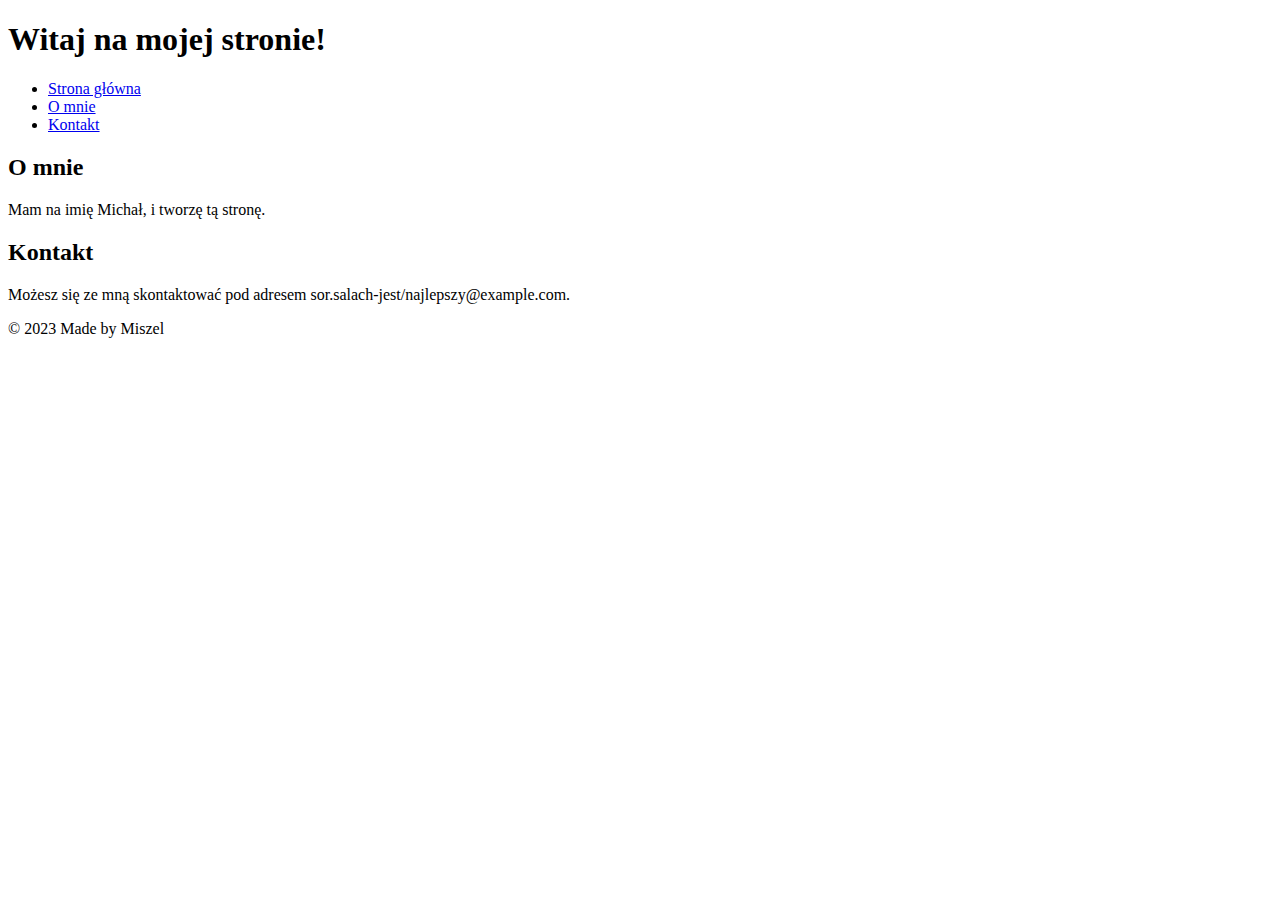
==== index.html @ 2c77623b "Update index.html" ====
<!DOCTYPE html>
<html lang="pl">
<head>
    <meta charset="UTF-8">
    <meta name="viewport" content="width=device-width, initial-scale=1.0">
    <title>Moja Strona</title>
</head>
<body>
    <header>
        <h1>Witaj na mojej stronie!</h1>
        <nav>
            <ul>
                <li><a href="#">Strona główna</a></li>
                <li><a href="#">O mnie</a></li>
                <li><a href="#">Kontakt</a></li>
            </ul>
        </nav>
    </header>
    
    <main>
        <section>
            <h2>O mnie</h2>
            <p>Mam na imię Michał, i tworzę tą stronę.</p>
        </section>
        
        <section>
            <h2>Kontakt</h2>
            <p>Możesz się ze mną skontaktować pod adresem sor.salach-jest/najlepszy@example.com.</p>
        </section>
    </main>
    
    <footer>
        <p>&copy; 2023 Made by Miszel</p>
    </footer>
</body>
</html>
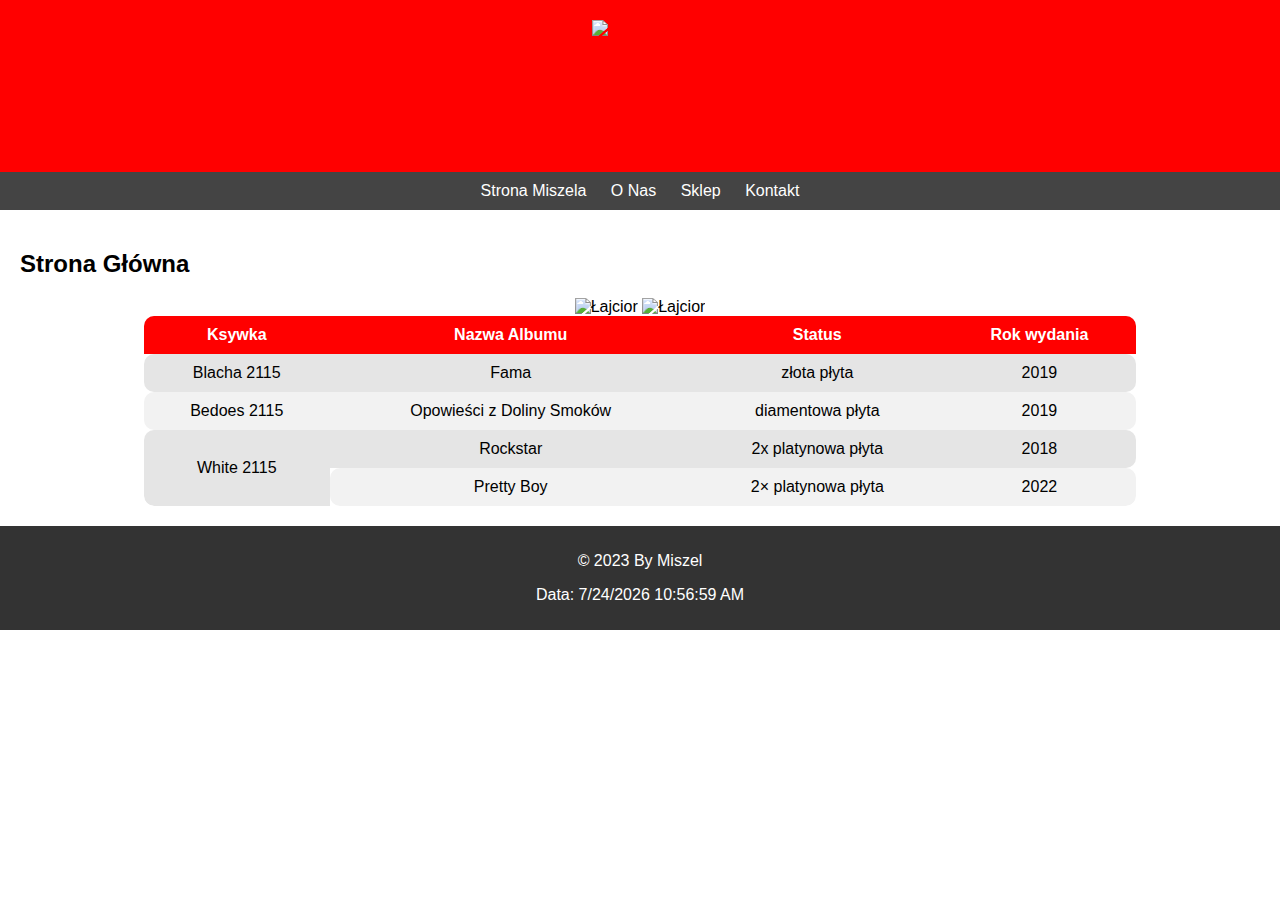
==== commit 1ba06418: "Add files via upload" ====
--- a/index.html
+++ b/index.html
@@ -1,36 +1,156 @@
+
 <!DOCTYPE html>
 <html lang="pl">
 <head>
     <meta charset="UTF-8">
     <meta name="viewport" content="width=device-width, initial-scale=1.0">
-    <title>Moja Strona</title>
+    <title>2115</title>
+    <style>
+        /* Dodaj stylizację według potrzeb */
+        body {
+            font-family: Arial, sans-serif;
+            margin: 0;
+            padding: 0;
+        }
+        header {
+            background-color: #ff0000;
+            color: rgb(255, 0, 0);
+            text-align: center;
+            padding: 20px;
+        }
+        nav {
+            background-color: #444;
+            color: white;
+            text-align: center;
+            padding: 10px;
+        }
+        nav a {
+            text-decoration: none;
+            color: white;
+            margin: 10px;
+        }
+        section {
+            padding: 20px;
+        }
+        footer {
+            background-color: #333;
+            color: white;
+            text-align: center;
+            padding: 10px;
+        }
+        .photo {
+            text-align: center;
+        }
+        table {
+            width: 80%;
+            margin: 0 auto;
+            border-collapse: collapse;
+            border-radius: 10px;
+            overflow: hidden;
+        }
+        th, td {
+            padding: 10px;
+            text-align: center;
+        }
+        th {
+            background-color: #ff0000;
+            color: white;
+        }
+        tr:nth-child(even) {
+            background-color: #f2f2f2;
+        }
+        tr:nth-child(odd) {
+            background-color: #e5e5e5;
+        }
+        td:first-child {
+            border-top-left-radius: 10px;
+            border-bottom-left-radius: 10px;
+        }
+        td:last-child {
+            border-top-right-radius: 10px;
+            border-bottom-right-radius: 10px;
+        }
+        .header2 {
+            text-align: center;
+            font-size: 40px;
+        }
+        .header3 {
+            text-align: center;
+        }
+    </style>
 </head>
 <body>
     <header>
-        <h1>Witaj na mojej stronie!</h1>
-        <nav>
-            <ul>
-                <li><a href="#">Strona główna</a></li>
-                <li><a href="#">O mnie</a></li>
-                <li><a href="#">Kontakt</a></li>
-            </ul>
-        </nav>
+        <img src="2115.png" alt="Logo Firmy" style="width: 500px; height: 500px;">
+        <h1>Moje Logo</h1>
+        <p>Siema</p>
     </header>
-    
-    <main>
-        <section>
-            <h2>O mnie</h2>
-            <p>Mam na imię Michał, i tworzę tą stronę.</p>
-        </section>
-        
-        <section>
-            <h2>Kontakt</h2>
-            <p>Możesz się ze mną skontaktować pod adresem sor.salach-jest/najlepszy@example.com.</p>
-        </section>
-    </main>
-    
+    <nav>
+        <a href="#">Strona Miszela</a>
+        <a href="https://sklep.2115.pl/pl/p/2115-RODZINNY-BIZNES-MIXTAPE-2-CD-STANDARD/41">O Nas</a>
+        <a href="https://sklep.2115.pl/">Sklep</a>
+        <a href="https://sklep.2115.pl/pl/i/KONTAKT/9">Kontakt</a>
+    </nav>
+    <section>
+        <h2>Strona Główna</h2>
+        <div class="photo">
+		<img src="łajcior1.jpg" alt="Łajcior" style="width: 1100px; height: 700px;">
+        <img src="łajcior2.jpg" alt="Łajcior" style="width: 1389px; height: 1200px;">
+        </div>
+        <table>
+            <thead>
+                <tr>
+                    <th>Ksywka</th>
+                    <th>Nazwa Albumu</th>
+                    <th>Status</th>
+                    <th>Rok wydania</th>
+                </tr>
+            </thead>
+            <tbody>
+                <tr>
+                    <td>Blacha 2115</td>
+                    <td>Fama</td>
+                    <td>złota płyta</td>
+                    <td>2019</td>
+                </tr>
+                <tr>
+                    <td>Bedoes 2115</td>
+                    <td>Opowieści z Doliny Smoków</td>
+                    <td>diamentowa płyta</td>
+                    <td>2019</td>
+                </tr>
+                <tr>
+                    <td rowspan="2">White 2115</td>
+                    <td>Rockstar</td>
+                    <td>2x platynowa płyta</td>
+                    <td>2018</td>
+                </tr>
+                <tr>
+                    <td>Pretty Boy</td>
+                    <td>2× platynowa płyta</td>
+                    <td>2022</td>
+                </tr>
+            </tbody>
+        </table>
+    </section>
     <footer>
-        <p>&copy; 2023 Made by Miszel</p>
+        <p>&copy; 2023 By Miszel</p>
+        <p>Data: <span id="currentDate"></span></p>
+        <script>
+           function aktualizujDate() {
+			const currentDateElement = document.getElementById("currentDate");
+			const aktualnaData = new Date();
+			currentDateElement.textContent = aktualnaData.toLocaleDateString() + " " + aktualnaData.toLocaleTimeString();
+		}
+
+		// Wywołanie funkcji aktualizującej datę na początku
+		aktualizujDate();
+
+		// Ustawienie interwału, aby odświeżać datę co sekundę
+		setInterval(aktualizujDate, 1000);
+	
+        </script>
     </footer>
 </body>
 </html>
+
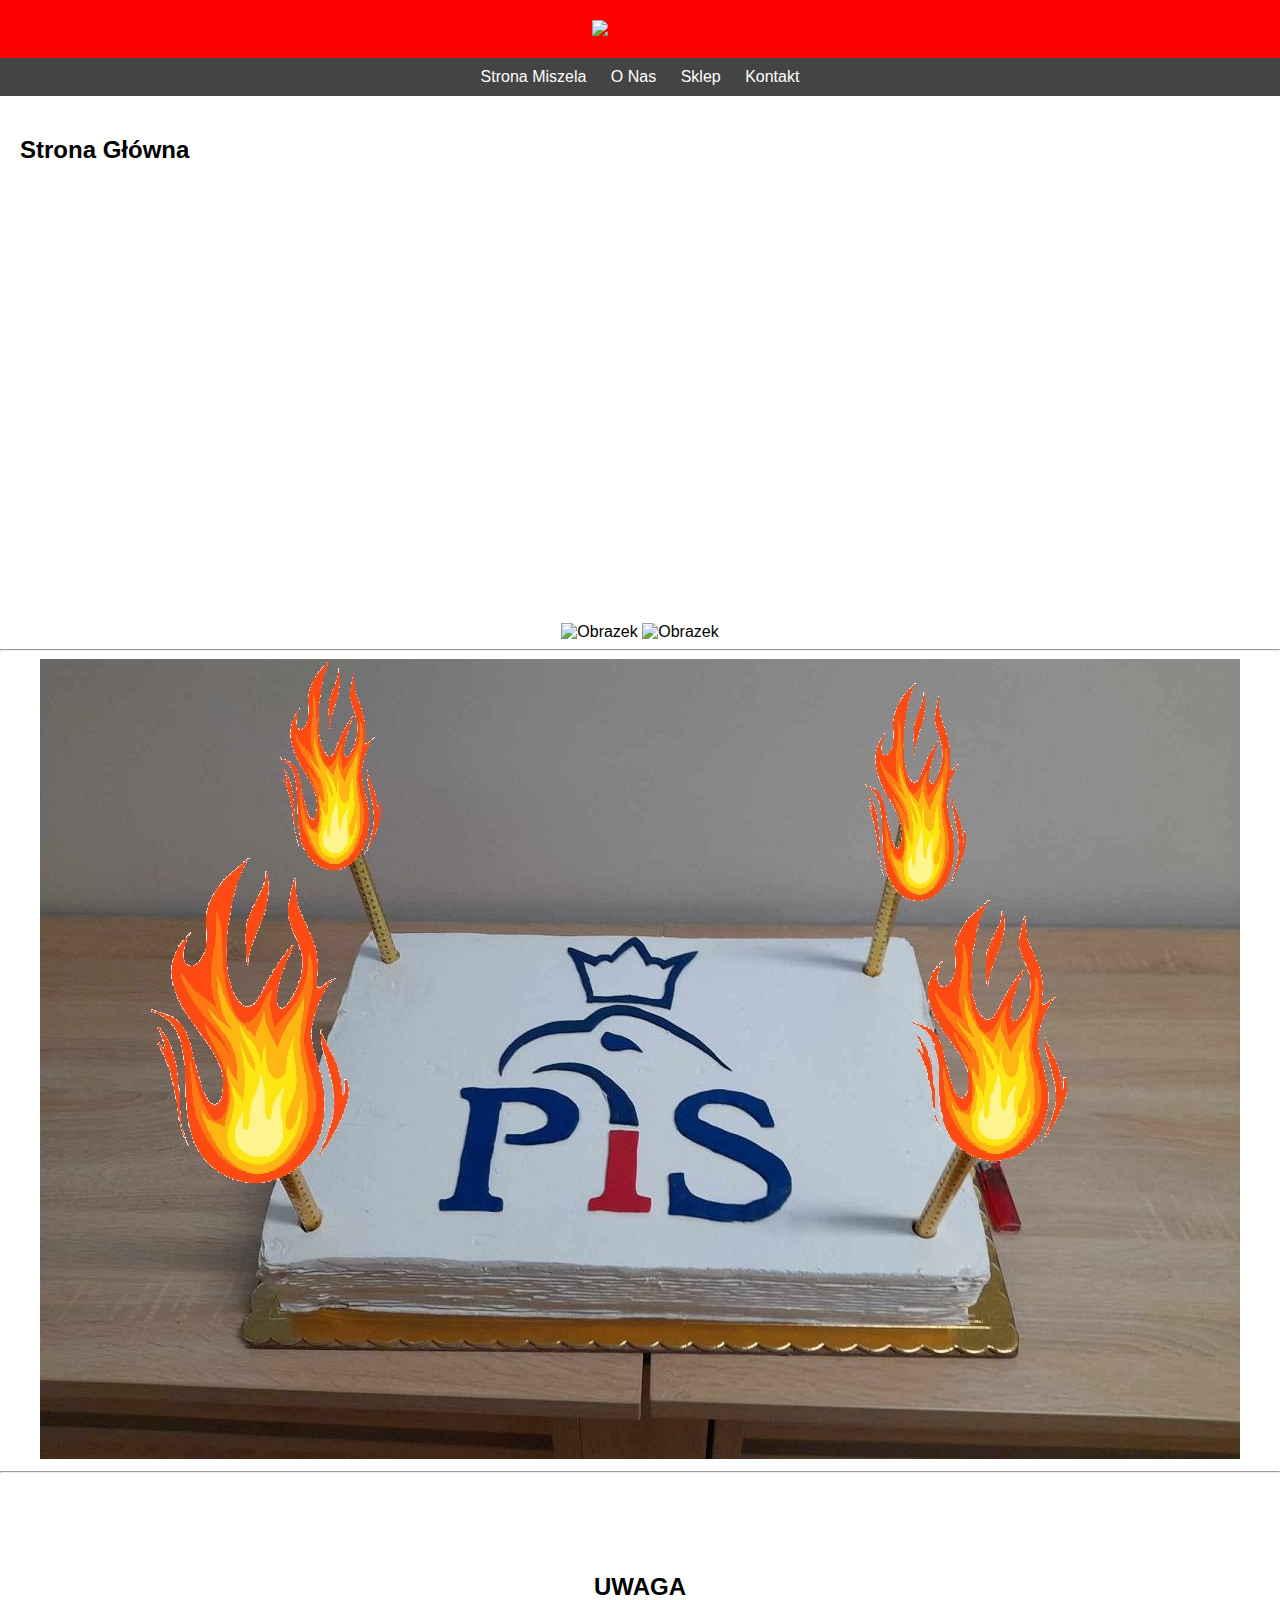
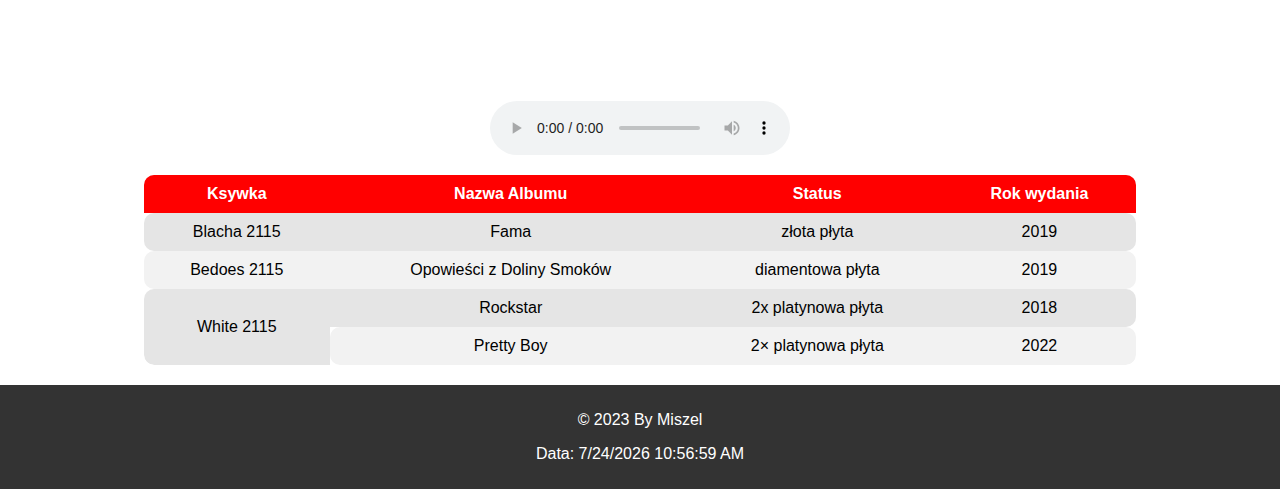
==== commit cb1cf9b8: "Add files via upload" ====
--- a/index.html
+++ b/index.html
@@ -6,7 +6,6 @@
     <meta name="viewport" content="width=device-width, initial-scale=1.0">
     <title>2115</title>
     <style>
-        /* Dodaj stylizację według potrzeb */
         body {
             font-family: Arial, sans-serif;
             margin: 0;
@@ -77,26 +76,97 @@
         .header3 {
             text-align: center;
         }
+        #video-container {
+            display: flex;
+            justify-content: space-around;
+            flex-wrap: wrap;
+            margin-top: 20px;
+        }
+
+        .video {
+            margin: 10px;
+            flex-basis: calc(50% - 20px);
+        }
+
+        iframe {
+            width: 100%;
+            height: 315px;
+        }
+
+        #image-container {
+            text-align: center;
+            margin-top: 20px;
+        }
+
+        #image-container img {
+            width: 560px;
+            height: 315px;
+        }
+
+        .center-container {
+            display: flex;
+            justify-content: center;
+            align-items: center;
+            flex-direction: column;
+            margin-top: 80px;
+        }
+
+        .center-container audio {
+            margin-top: 80px;
+        }
+        
     </style>
 </head>
 <body>
     <header>
         <img src="2115.png" alt="Logo Firmy" style="width: 500px; height: 500px;">
-        <h1>Moje Logo</h1>
-        <p>Siema</p>
     </header>
     <nav>
-        <a href="#">Strona Miszela</a>
+        <a href="https://miszel2115.github.io/valhalla/">Strona Miszela</a>
         <a href="https://sklep.2115.pl/pl/p/2115-RODZINNY-BIZNES-MIXTAPE-2-CD-STANDARD/41">O Nas</a>
         <a href="https://sklep.2115.pl/">Sklep</a>
         <a href="https://sklep.2115.pl/pl/i/KONTAKT/9">Kontakt</a>
     </nav>
     <section>
         <h2>Strona Główna</h2>
-        <div class="photo">
-		<img src="łajcior1.jpg" alt="Łajcior" style="width: 1100px; height: 700px;">
-        <img src="łajcior2.jpg" alt="Łajcior" style="width: 1389px; height: 1200px;">
+    </section>
+        
+    <section id="video-container">
+        <div class="video">
+            <iframe width="560" height="315" src="https://www.youtube.com/embed/JZBKm2BVUL4" frameborder="0" allowfullscreen></iframe>
         </div>
+        <div class="video">
+            <iframe width="560" height="315" src="https://www.facebook.com/plugins/video.php?height=476&href=https%3A%2F%2Fwww.facebook.com%2F100038756511179%2Fvideos%2F1039629600784403%2F&show_text=false&width=267&t=0" frameborder="0" allowfullscreen></iframe>
+        </div>
+    </section>
+
+    <div id="image-container">
+        <img src="łajcior1.jpg" alt="Obrazek" width="560" height="315">
+        <img src="łajcior2.jpg" alt="Obrazek" width="560" height="315">
+    </div>
+    <hr>
+
+    <div class="photo">
+        <img src="TORT.jpg" alt="torcik" width="1200" height="800" usemap="#swieczki">
+    </div>
+
+    <map id="swieczki">
+        <area shape="rect" coords="198,60,375,167" href="https://d-art.ppstatic.pl/kadry/k/r/1/1c/a5/63cfb77928d02_o_large.jpg" target="_blank" alt="Pisowska Świeczka 1">
+        <area shape="circle" coords="182,381,98" href="https://d-art.ppstatic.pl/kadry/k/r/1/3d/f2/63cfb76ede58f_o_large.jpg" target="_blank" alt="Pisowska Świeczka 2">
+        <area shape="poly" coords="910,390,1024,485,1059,377,967,311,875,379" href="https://d-art.ppstatic.pl/kadry/k/r/1/17/8f/63cfb77fc0381_o_large.jpg" target="_blank" alt="Pisowska Świeczka 3">
+        <area shape="rect" coords="737,56,1002,202" href="https://d-art.ppstatic.pl/kadry/k/r/1/8a/b9/63cfb783ab34b_o_large.jpg" target="_blank" alt="Pisowska Świeczka 4">
+    </map>
+    <hr>
+    
+    <div class="center-container">
+        <h2>UWAGA</h2>
+        <audio controls autoplay>
+            <source src="jade.mp3" type="audio/mp3">
+            Twoja przeglądarka nie obsługuje odtwarzacza audio.
+        </audio>
+    </div>
+
+    <section>
         <table>
             <thead>
                 <tr>
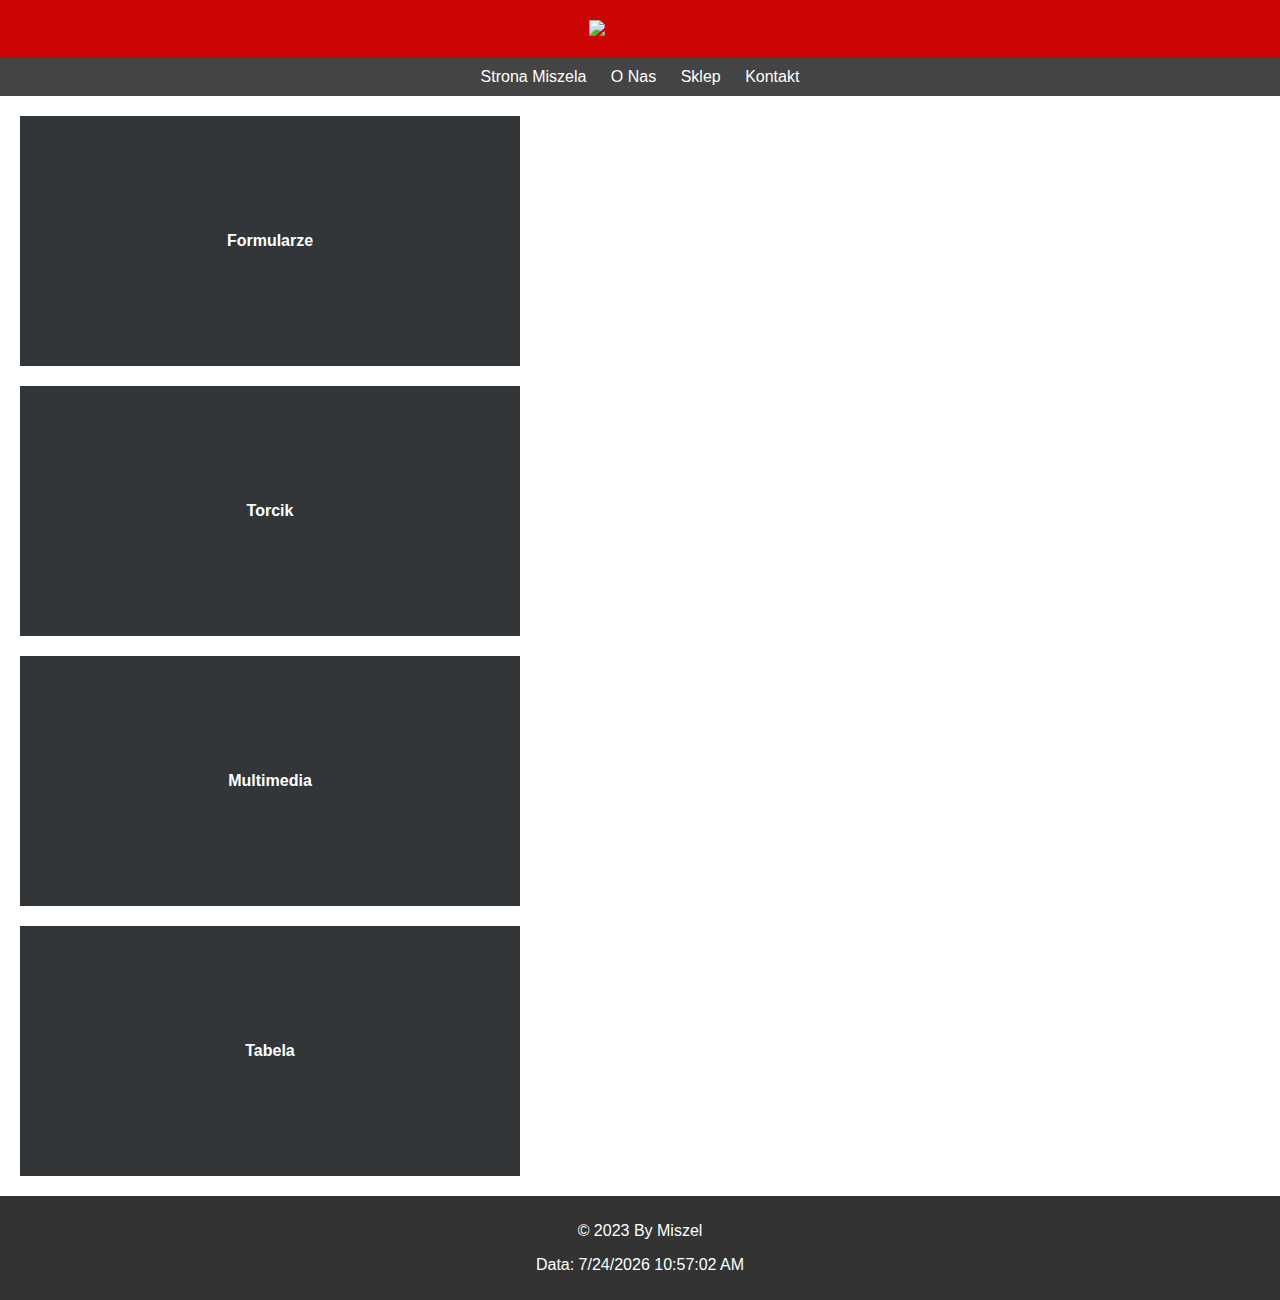
==== commit 9ac12d58: "Add files via upload" ====
--- a/index.html
+++ b/index.html
@@ -1,10 +1,9 @@
-
 <!DOCTYPE html>
 <html lang="pl">
 <head>
     <meta charset="UTF-8">
     <meta name="viewport" content="width=device-width, initial-scale=1.0">
-    <title>2115</title>
+    <title>2115 - główna</title>
     <style>
         body {
             font-family: Arial, sans-serif;
@@ -12,23 +11,9 @@
             padding: 0;
         }
         header {
-            background-color: #ff0000;
-            color: rgb(255, 0, 0);
+            background-color: #cc0404;
+            color: #cc0404;
             text-align: center;
-            padding: 20px;
-        }
-        nav {
-            background-color: #444;
-            color: white;
-            text-align: center;
-            padding: 10px;
-        }
-        nav a {
-            text-decoration: none;
-            color: white;
-            margin: 10px;
-        }
-        section {
             padding: 20px;
         }
         footer {
@@ -37,190 +22,82 @@
             text-align: center;
             padding: 10px;
         }
-        .photo {
+        nav {
+            background-color: #444;
+            color: #cc0404;
             text-align: center;
+            padding: 10px;
         }
-        table {
-            width: 80%;
-            margin: 0 auto;
-            border-collapse: collapse;
-            border-radius: 10px;
-            overflow: hidden;
-        }
-        th, td {
-            padding: 10px;
-            text-align: center;
-        }
-        th {
-            background-color: #ff0000;
-            color: white;
-        }
-        tr:nth-child(even) {
-            background-color: #f2f2f2;
-        }
-        tr:nth-child(odd) {
-            background-color: #e5e5e5;
-        }
-        td:first-child {
-            border-top-left-radius: 10px;
-            border-bottom-left-radius: 10px;
-        }
-        td:last-child {
-            border-top-right-radius: 10px;
-            border-bottom-right-radius: 10px;
-        }
-        .header2 {
-            text-align: center;
-            font-size: 40px;
-        }
-        .header3 {
-            text-align: center;
-        }
-        #video-container {
-            display: flex;
-            justify-content: space-around;
-            flex-wrap: wrap;
-            margin-top: 20px;
-        }
-
-        .video {
+        nav a {
+            text-decoration: none;
+            color: white; /* kolor liter w odniesieniach*/
             margin: 10px;
-            flex-basis: calc(50% - 20px);
-        }
-
-        iframe {
-            width: 100%;
-            height: 315px;
-        }
-
-        #image-container {
-            text-align: center;
-            margin-top: 20px;
-        }
-
-        #image-container img {
-            width: 560px;
-            height: 315px;
-        }
-
-        .center-container {
+        }.rectangle {
+            width: 500px;
+            height: 250px;
+            background-color: #323638;
+            margin: 20px;
             display: flex;
             justify-content: center;
             align-items: center;
-            flex-direction: column;
-            margin-top: 80px;
+            cursor: pointer;
+            float: center;
+            transition: background-color 0.3s;
         }
 
-        .center-container audio {
-            margin-top: 80px;
+        .rectangle a {
+            text-decoration: none;
+            color: #fff; /* kolor liter w odniesieniach*/
+            font-weight: bold;
         }
-        
+        .rectangle:hover {
+            background-color: #cc0404;
+        }
+    
+       
     </style>
 </head>
 <body>
     <header>
-        <img src="2115.png" alt="Logo Firmy" style="width: 500px; height: 500px;">
+        <img src="21i15.png" alt="Logo Strony" style="width: 500px; height: 500px;">
     </header>
     <nav>
-        <a href="https://miszel2115.github.io/valhalla/">Strona Miszela</a>
-        <a href="https://sklep.2115.pl/pl/p/2115-RODZINNY-BIZNES-MIXTAPE-2-CD-STANDARD/41">O Nas</a>
-        <a href="https://sklep.2115.pl/">Sklep</a>
-        <a href="https://sklep.2115.pl/pl/i/KONTAKT/9">Kontakt</a>
+        <a href="https://miszel2115.github.io/main/" >Strona Miszela</a>
+        <a href="https://sklep.2115.pl/pl/p/2115-RODZINNY-BIZNES-MIXTAPE-2-CD-STANDARD/41" target="_blank">O Nas</a>
+        <a href="https://sklep.2115.pl/" target="_blank">Sklep</a>
+        <a href="https://sklep.2115.pl/pl/i/KONTAKT/9" target="_blank">Kontakt</a>
     </nav>
-    <section>
-        <h2>Strona Główna</h2>
-    </section>
-        
-    <section id="video-container">
-        <div class="video">
-            <iframe width="560" height="315" src="https://www.youtube.com/embed/JZBKm2BVUL4" frameborder="0" allowfullscreen></iframe>
-        </div>
-        <div class="video">
-            <iframe width="560" height="315" src="https://www.facebook.com/plugins/video.php?height=476&href=https%3A%2F%2Fwww.facebook.com%2F100038756511179%2Fvideos%2F1039629600784403%2F&show_text=false&width=267&t=0" frameborder="0" allowfullscreen></iframe>
-        </div>
-    </section>
-
-    <div id="image-container">
-        <img src="łajcior1.jpg" alt="Obrazek" width="560" height="315">
-        <img src="łajcior2.jpg" alt="Obrazek" width="560" height="315">
+    <div class="rectangle" onclick="window.location.href = 'https://miszel2115.github.io/form';">
+        <a href="https://miszel2115.github.io/form/" >Formularze </a>
     </div>
-    <hr>
-
-    <div class="photo">
-        <img src="TORT.jpg" alt="torcik" width="1200" height="800" usemap="#swieczki">
+    <div class="rectangle" onclick="window.location.href = 'https://miszel2115.github.io/torcik';">
+        <a href="https://miszel2115.github.io/torcik/">Torcik</a>
+    </div>
+    <div class="rectangle" onclick="window.location.href = 'https://miszel2115.github.io/multimedia';">
+        <a href="https://miszel2115.github.io/multimedia/" >Multimedia</a>
+    </div>
+    <div class="rectangle" onclick="window.location.href = 'https://miszel2115.github.io/tabele';">
+        <a href="https://miszel2115.github.io/tabele/" >Tabela</a>
     </div>
 
-    <map id="swieczki">
-        <area shape="rect" coords="198,60,375,167" href="https://d-art.ppstatic.pl/kadry/k/r/1/1c/a5/63cfb77928d02_o_large.jpg" target="_blank" alt="Pisowska Świeczka 1">
-        <area shape="circle" coords="182,381,98" href="https://d-art.ppstatic.pl/kadry/k/r/1/3d/f2/63cfb76ede58f_o_large.jpg" target="_blank" alt="Pisowska Świeczka 2">
-        <area shape="poly" coords="910,390,1024,485,1059,377,967,311,875,379" href="https://d-art.ppstatic.pl/kadry/k/r/1/17/8f/63cfb77fc0381_o_large.jpg" target="_blank" alt="Pisowska Świeczka 3">
-        <area shape="rect" coords="737,56,1002,202" href="https://d-art.ppstatic.pl/kadry/k/r/1/8a/b9/63cfb783ab34b_o_large.jpg" target="_blank" alt="Pisowska Świeczka 4">
-    </map>
-    <hr>
-    
-    <div class="center-container">
-        <h2>UWAGA</h2>
-        <audio controls autoplay>
-            <source src="jade.mp3" type="audio/mp3">
-            Twoja przeglądarka nie obsługuje odtwarzacza audio.
-        </audio>
-    </div>
 
-    <section>
-        <table>
-            <thead>
-                <tr>
-                    <th>Ksywka</th>
-                    <th>Nazwa Albumu</th>
-                    <th>Status</th>
-                    <th>Rok wydania</th>
-                </tr>
-            </thead>
-            <tbody>
-                <tr>
-                    <td>Blacha 2115</td>
-                    <td>Fama</td>
-                    <td>złota płyta</td>
-                    <td>2019</td>
-                </tr>
-                <tr>
-                    <td>Bedoes 2115</td>
-                    <td>Opowieści z Doliny Smoków</td>
-                    <td>diamentowa płyta</td>
-                    <td>2019</td>
-                </tr>
-                <tr>
-                    <td rowspan="2">White 2115</td>
-                    <td>Rockstar</td>
-                    <td>2x platynowa płyta</td>
-                    <td>2018</td>
-                </tr>
-                <tr>
-                    <td>Pretty Boy</td>
-                    <td>2× platynowa płyta</td>
-                    <td>2022</td>
-                </tr>
-            </tbody>
-        </table>
-    </section>
-    <footer>
-        <p>&copy; 2023 By Miszel</p>
-        <p>Data: <span id="currentDate"></span></p>
-        <script>
-           function aktualizujDate() {
-			const currentDateElement = document.getElementById("currentDate");
-			const aktualnaData = new Date();
-			currentDateElement.textContent = aktualnaData.toLocaleDateString() + " " + aktualnaData.toLocaleTimeString();
-		}
+<footer>
+    <p>&copy; 2023 By Miszel</p>
+    <p>Data: <span id="currentDate"></span></p>
+    <script>
+       function aktualizujDate() {
+        const currentDateElement = document.getElementById("currentDate");
+        const aktualnaData = new Date();
+        currentDateElement.textContent = aktualnaData.toLocaleDateString() + " " + aktualnaData.toLocaleTimeString();
+    }
 
-		// Wywołanie funkcji aktualizującej datę na początku
-		aktualizujDate();
+    // Wywołanie funkcji aktualizującej datę na początku
+    aktualizujDate();
 
-		// Ustawienie interwału, aby odświeżać datę co sekundę
-		setInterval(aktualizujDate, 1000);
-	
-        </script>
-    </footer>
+    // Ustawienie interwału, aby odświeżać datę co sekundę
+    setInterval(aktualizujDate, 1000);
+
+    </script>
+</footer>
 </body>
-</html>
-
+</html>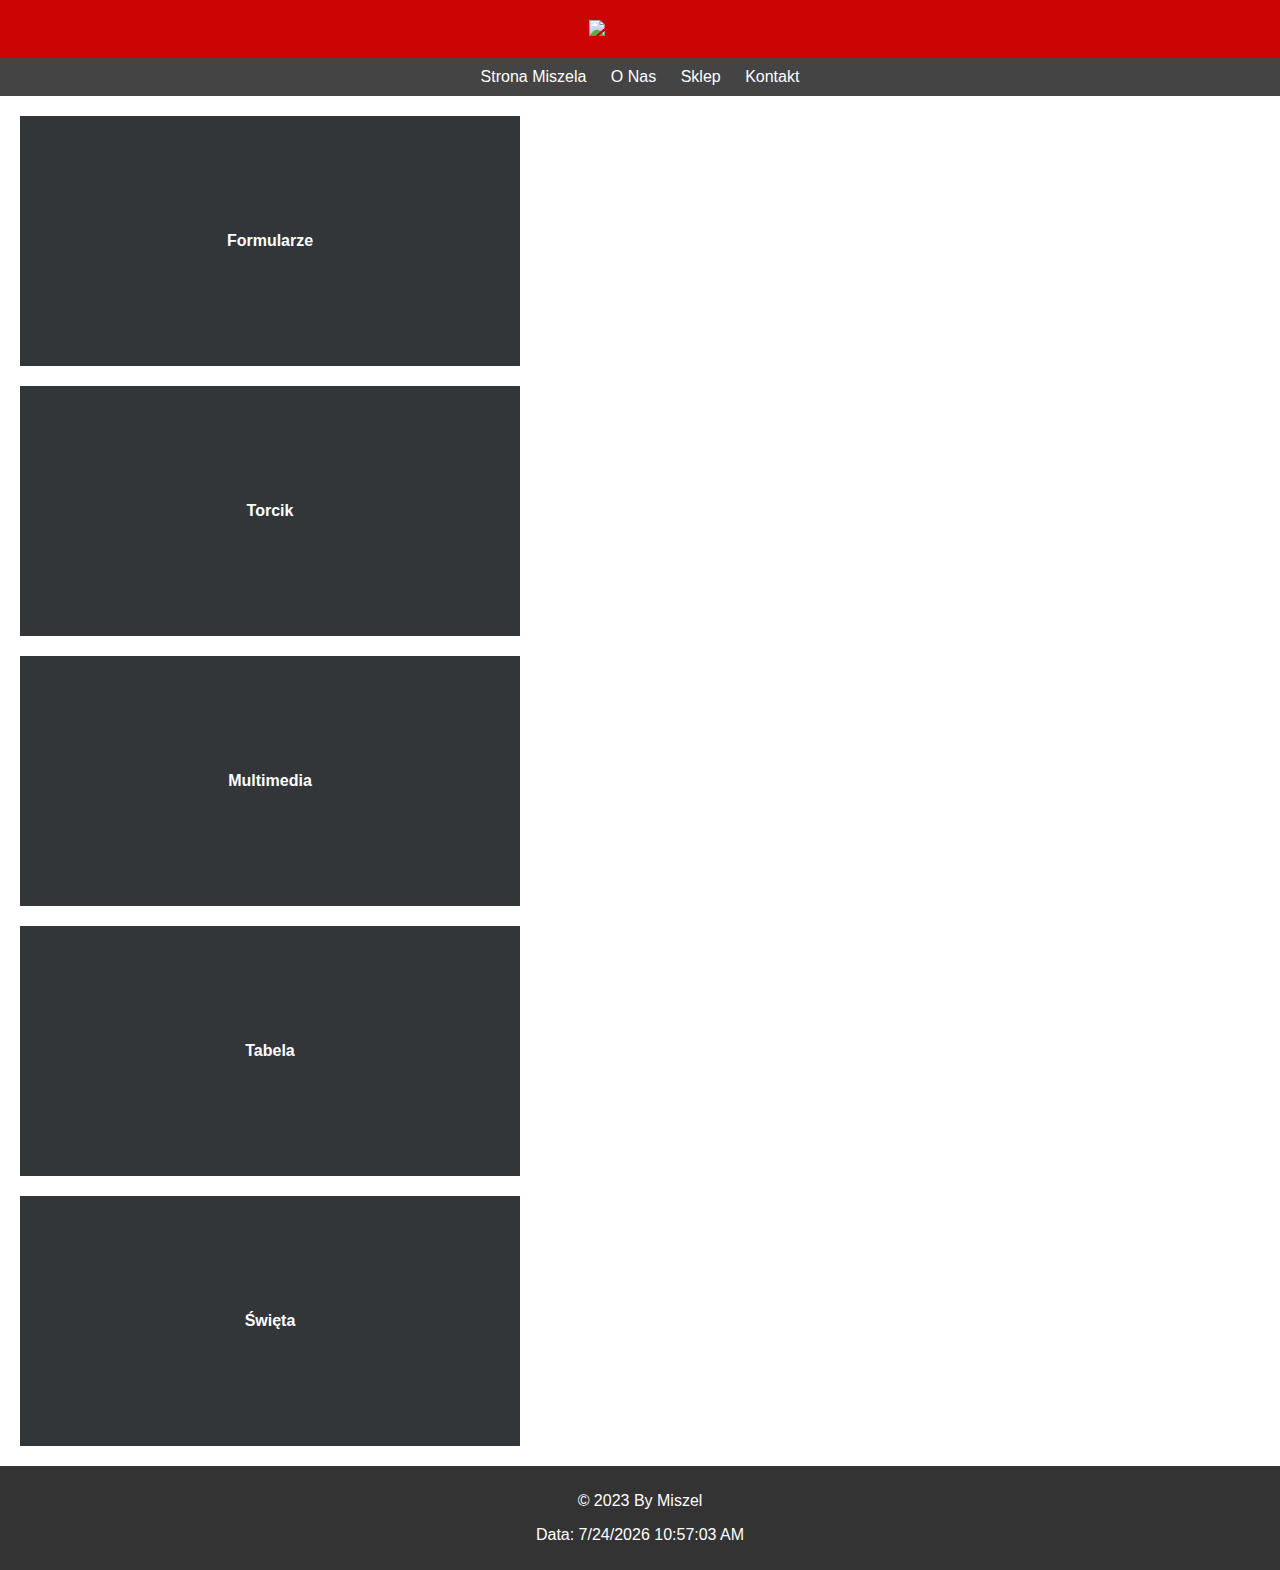
==== commit 6c1fef5e: "Update index.html" ====
--- a/index.html
+++ b/index.html
@@ -68,16 +68,19 @@
         <a href="https://sklep.2115.pl/pl/i/KONTAKT/9" target="_blank">Kontakt</a>
     </nav>
     <div class="rectangle" onclick="window.location.href = 'https://miszel2115.github.io/form';">
-        <a href="https://miszel2115.github.io/form/" >Formularze </a>
+        <a href="https://miszel2115.github.io/form/">Formularze </a>
     </div>
     <div class="rectangle" onclick="window.location.href = 'https://miszel2115.github.io/torcik';">
         <a href="https://miszel2115.github.io/torcik/">Torcik</a>
     </div>
     <div class="rectangle" onclick="window.location.href = 'https://miszel2115.github.io/multimedia';">
-        <a href="https://miszel2115.github.io/multimedia/" >Multimedia</a>
+        <a href="https://miszel2115.github.io/multimedia/">Multimedia</a>
     </div>
     <div class="rectangle" onclick="window.location.href = 'https://miszel2115.github.io/tabele';">
-        <a href="https://miszel2115.github.io/tabele/" >Tabela</a>
+        <a href="https://miszel2115.github.io/tabele/">Tabela</a>
+    </div>
+    <div class="rectangle" onclick="window.location.href = 'https://miszel2115.github.io/kont';">
+        <a href="https://miszel2115.github.io/kont/">Święta</a>
     </div>
 
 
@@ -100,4 +103,4 @@
     </script>
 </footer>
 </body>
-</html>+</html>
